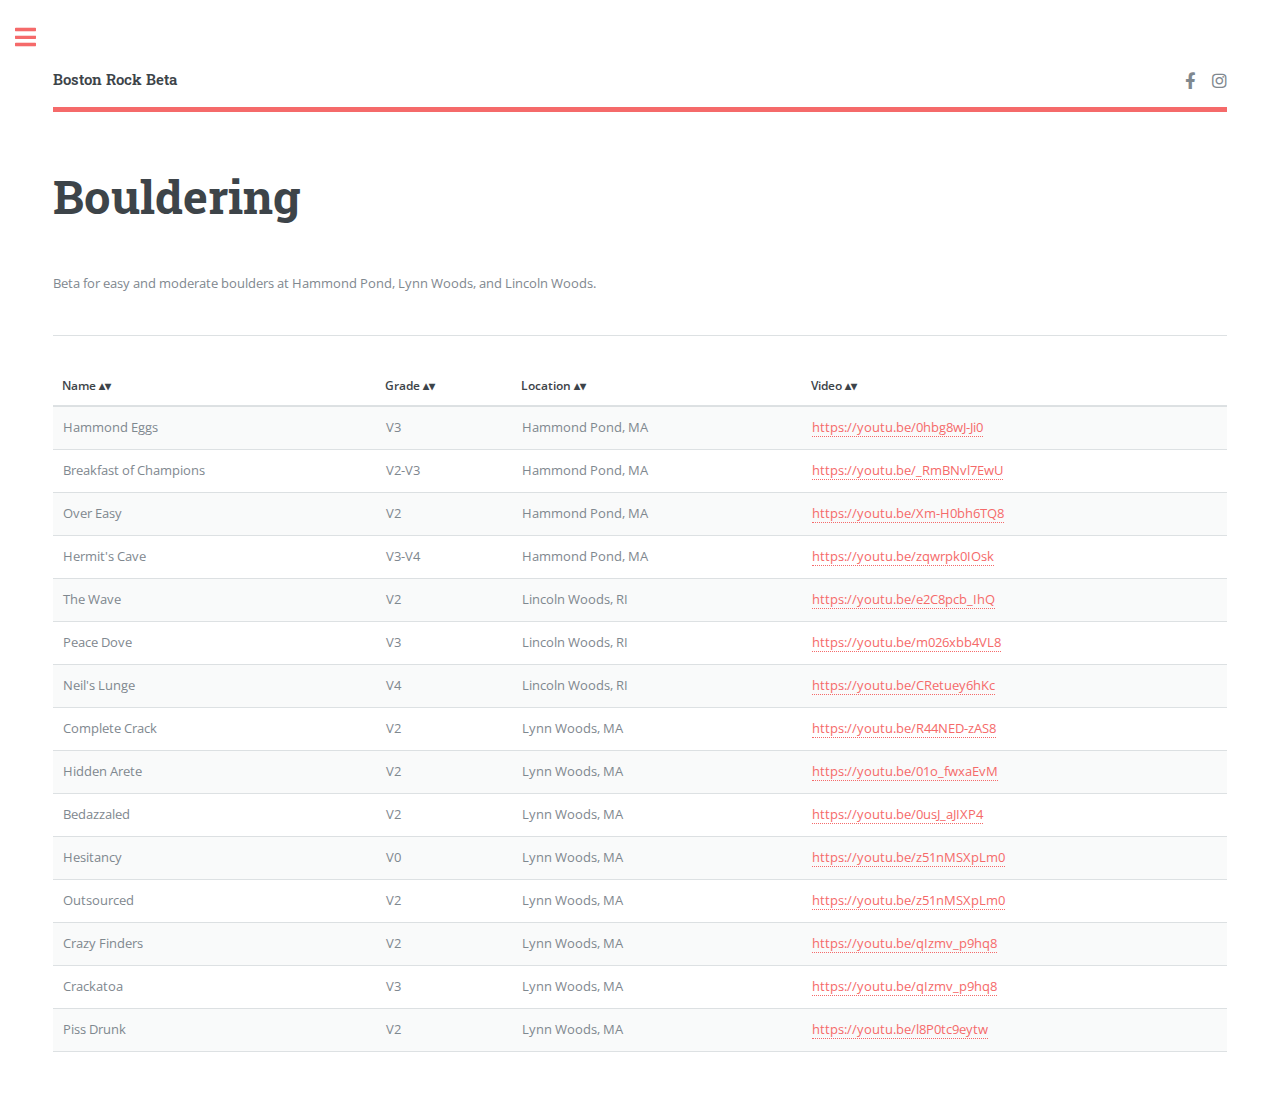
==== bouldering.html @ c3fbf3fb "initial commit" ====
<!DOCTYPE HTML>
<!--
	Editorial by HTML5 UP
	html5up.net | @ajlkn
	Free for personal and commercial use under the CCA 3.0 license (html5up.net/license)
-->
<html>
	<head>
		<title>Bouldering</title>
		<meta charset="utf-8" />
		<meta name="viewport" content="width=device-width, initial-scale=1, user-scalable=no" />
		<link rel="stylesheet" href="assets/css/main.css" />
	</head>
	<body class="is-preload">

		<!-- Wrapper -->
			<div id="wrapper">

				<!-- Main -->
					<div id="main">
						<div class="inner">

							<!-- Header -->
								<header id="header">
									<a href="index.html" class="logo"><strong>Boston Rock Beta</strong></a>
									<ul class="icons">
										<li><a href="#" class="icon brands fa-facebook-f"><span class="label">Facebook</span></a></li>
										<li><a href="https://instagram.com/jonwu9052" target="_blank" rel="noopener noreferrer" class="icon brands fa-instagram"><span class="label">Instagram</span></a></li>
									</ul>
								</header>

							<!-- Content -->
								<section>
									<header class="main">
										<h1>Bouldering</h1>
									</header>
<!--
									<span class="image main"><img src="images/pic11.jpg" alt="" /></span>
-->
									<p>Beta for easy and moderate boulders at Hammond Pond, Lynn Woods, and Lincoln Woods.</p>

									<hr class="major" />

									<table class="sortable">
									  <tr>
									    <th>Name</th>
									    <th>Grade</th>
											<th>Location</th>
											<th>Video</th>

									  </tr>

									  <tr class="item">
									    <td>Hammond Eggs</td>
									    <td>V3</td>
									    <td>Hammond Pond, MA</td>
											<td><a href="https://youtu.be/0hbg8wJ-Ji0" target="_blank" rel="noopener noreferrer">https://youtu.be/0hbg8wJ-Ji0</a></td>
  								  </tr>
										<tr class="item">
									    <td>Breakfast of Champions</td>
									    <td>V2-V3</td>
									    <td>Hammond Pond, MA</td>
											<td><a href="https://youtu.be/_RmBNvl7EwU" target="_blank" rel="noopener noreferrer">https://youtu.be/_RmBNvl7EwU</a></td>
									  </tr>
										<tr class="item">
									    <td>Over Easy</td>
									    <td>V2</td>
									    <td>Hammond Pond, MA</td>
											<td><a href="https://youtu.be/Xm-H0bh6TQ8" target="_blank" rel="noopener noreferrer">https://youtu.be/Xm-H0bh6TQ8</a></td>
									  </tr>
										<tr class="item">
									    <td>Hermit's Cave</td>
									    <td>V3-V4</td>
									    <td>Hammond Pond, MA</td>
											<td><a href="https://youtu.be/zqwrpk0IOsk" target="_blank" rel="noopener noreferrer">https://youtu.be/zqwrpk0IOsk</a></td>
									  </tr>
										<tr class="item">
									    <td>The Wave</td>
									    <td>V2</td>
									    <td>Lincoln Woods, RI</td>
											<td><a href="https://youtu.be/e2C8pcb_IhQ" target="_blank" rel="noopener noreferrer">https://youtu.be/e2C8pcb_IhQ</a></td>
									  </tr>
										<tr class="item">
									    <td>Peace Dove</td>
									    <td>V3</td>
									    <td>Lincoln Woods, RI</td>
											<td><a href="https://youtu.be/m026xbb4VL8" target="_blank" rel="noopener noreferrer">https://youtu.be/m026xbb4VL8</a></td>
									  </tr>
										<tr class="item">
									    <td>Neil's Lunge</td>
									    <td>V4</td>
									    <td>Lincoln Woods, RI</td>
											<td><a href="https://youtu.be/CRetuey6hKc" target="_blank" rel="noopener noreferrer">https://youtu.be/CRetuey6hKc</a></td>
									  </tr>
										<tr class="item">
									    <td>Complete Crack</td>
									    <td>V2</td>
									    <td>Lynn Woods, MA</td>
											<td><a href="https://youtu.be/R44NED-zAS8" target="_blank" rel="noopener noreferrer">https://youtu.be/R44NED-zAS8</a></td>
									  </tr>
										<tr class="item">
									    <td>Hidden Arete</td>
									    <td>V2</td>
									    <td>Lynn Woods, MA</td>
											<td><a href="https://youtu.be/01o_fwxaEvM" target="_blank" rel="noopener noreferrer">https://youtu.be/01o_fwxaEvM</a></td>
									  </tr>
										<tr class="item">
									    <td>Bedazzaled</td>
									    <td>V2</td>
									    <td>Lynn Woods, MA</td>
											<td><a href="https://youtu.be/0usJ_aJIXP4" target="_blank" rel="noopener noreferrer">https://youtu.be/0usJ_aJIXP4</a></td>
									  </tr>
										<tr class="item">
									    <td>Hesitancy</td>
									    <td>V0</td>
									    <td>Lynn Woods, MA</td>
											<td><a href="https://youtu.be/z51nMSXpLm0" target="_blank" rel="noopener noreferrer">https://youtu.be/z51nMSXpLm0</a></td>
									  </tr>
										<tr class="item">
									    <td>Outsourced</td>
									    <td>V2</td>
									    <td>Lynn Woods, MA</td>
											<td><a href="https://youtu.be/z51nMSXpLm0" target="_blank" rel="noopener noreferrer">https://youtu.be/z51nMSXpLm0</a></td>
									  </tr>
										<tr class="item">
									    <td>Crazy Finders</td>
									    <td>V2</td>
									    <td>Lynn Woods, MA</td>
											<td><a href="https://youtu.be/qIzmv_p9hq8" target="_blank" rel="noopener noreferrer">https://youtu.be/qIzmv_p9hq8</a></td>
									  </tr>
										<tr class="item">
									    <td>Crackatoa</td>
									    <td>V3</td>
									    <td>Lynn Woods, MA</td>
											<td><a href="https://youtu.be/qIzmv_p9hq8" target="_blank" rel="noopener noreferrer">https://youtu.be/qIzmv_p9hq8</a></td>
									  </tr>
										<tr class="item">
									    <td>Piss Drunk</td>
									    <td>V2</td>
									    <td>Lynn Woods, MA</td>
											<td><a href="https://youtu.be/l8P0tc9eytw" target="_blank" rel="noopener noreferrer">https://youtu.be/l8P0tc9eytw</a></td>
									  </tr>

									</table>

								</section>

						</div>
					</div>

				<!-- Sidebar -->
					<div id="sidebar">
						<div class="inner">

							<!-- Search -->
								<section id="search" class="alt">
									<form method="post" action="#">
										<input type="text" name="query" id="query" placeholder="Search" />
									</form>
								</section>

								<!-- Menu -->
									<nav id="menu">
										<header class="major">
											<h2>Menu</h2>
										</header>
										<ul>
											<li><a href="index.html">Homepage</a></li>
											<li><a href="bouldering.html">Bouldering</a></li>
											<li><a href="SportTrad.html">Sport and Trad Climbing</a></li>
											<li><a href="Useful.html">Useful videos</a></li>
											<li>
												<span class="opener">TBD</span>
												<ul>
													<li><a href="#">February</a></li>
													<li><a href="#">March</a></li>
													<li><a href="#">April</a></li>
													<li><a href="#">May</a></li>
												</ul>
											</li>
										</ul>
									</nav>

							<!-- Footer -->
								<footer id="footer">
									<p class="copyright">&copy; Boston Rock Beta. All rights reserved.</p>
								</footer>

						</div>
					</div>

			</div>

		<!-- Scripts -->
			<script src="assets/js/jquery.min.js"></script>
			<script src="assets/js/browser.min.js"></script>
			<script src="assets/js/breakpoints.min.js"></script>
			<script src="assets/js/util.js"></script>
			<script src="assets/js/main.js"></script>
			<script src="assets/js/sorttable.js"></script>

	</body>
</html>
---- assets/css/main.css ----
@import url(fontawesome-all.min.css);
@import url("https://fonts.googleapis.com/css?family=Open+Sans:400,600,400italic,600italic|Roboto+Slab:400,700");
/*
	Editorial by HTML5 UP
	html5up.net | @ajlkn
	Free for personal and commercial use under the CCA 3.0 license (html5up.net/license)
*/
html, body, div, span, applet, object,
iframe, h1, h2, h3, h4, h5, h6, p, blockquote,
pre, a, abbr, acronym, address, big, cite,
code, del, dfn, em, img, ins, kbd, q, s, samp,
small, strike, strong, sub, sup, tt, var, b,
u, i, center, dl, dt, dd, ol, ul, li, fieldset,
form, label, legend, table, caption, tbody,
tfoot, thead, tr, th, td, article, aside,
canvas, details, embed, figure, figcaption,
footer, header, hgroup, menu, nav, output, ruby,
section, summary, time, mark, audio, video {
  margin: 0;
  padding: 0;
  border: 0;
  font-size: 100%;
  font: inherit;
  vertical-align: baseline; }

article, aside, details, figcaption, figure,
footer, header, hgroup, menu, nav, section {
  display: block; }

body {
  line-height: 1; }

ol, ul {
  list-style: none; }

blockquote, q {
  quotes: none; }
  blockquote:before, blockquote:after, q:before, q:after {
    content: '';
    content: none; }

table {
  border-collapse: collapse;
  border-spacing: 0; }

table.sortable th:not(.sorttable_sorted):not(.sorttable_sorted_reverse):not(.sorttable_nosort):after {
  content: " \25B4\25BE" }  

body {
  -webkit-text-size-adjust: none; }

mark {
  background-color: transparent;
  color: inherit; }

input::-moz-focus-inner {
  border: 0;
  padding: 0; }

input, select, textarea {
  -moz-appearance: none;
  -webkit-appearance: none;
  -ms-appearance: none;
  appearance: none; }

/* Basic */
@-ms-viewport {
  width: device-width; }

body {
  -ms-overflow-style: scrollbar; }

@media screen and (max-width: 480px) {
  html, body {
    min-width: 320px; } }

html {
  box-sizing: border-box; }

*, *:before, *:after {
  box-sizing: inherit; }

body {
  background: #ffffff; }
  body.is-preload *, body.is-preload *:before, body.is-preload *:after, body.is-resizing *, body.is-resizing *:before, body.is-resizing *:after {
    -moz-animation: none !important;
    -webkit-animation: none !important;
    -ms-animation: none !important;
    animation: none !important;
    -moz-transition: none !important;
    -webkit-transition: none !important;
    -ms-transition: none !important;
    transition: none !important; }

/* Type */
body, input, select, textarea {
  color: #7f888f;
  font-family: "Open Sans", sans-serif;
  font-size: 13pt;
  font-weight: 400;
  line-height: 1.65; }
  @media screen and (max-width: 1680px) {
    body, input, select, textarea {
      font-size: 11pt; } }
  @media screen and (max-width: 1280px) {
    body, input, select, textarea {
      font-size: 10pt; } }
  @media screen and (max-width: 360px) {
    body, input, select, textarea {
      font-size: 9pt; } }

a {
  -moz-transition: color 0.2s ease-in-out, border-bottom-color 0.2s ease-in-out;
  -webkit-transition: color 0.2s ease-in-out, border-bottom-color 0.2s ease-in-out;
  -ms-transition: color 0.2s ease-in-out, border-bottom-color 0.2s ease-in-out;
  transition: color 0.2s ease-in-out, border-bottom-color 0.2s ease-in-out;
  border-bottom: dotted 1px;
  color: #f56a6a;
  text-decoration: none; }
  a:hover {
    border-bottom-color: #f56a6a;
    color: #f56a6a !important; }
    a:hover strong {
      color: inherit; }

strong, b {
  color: #3d4449;
  font-weight: 600; }

em, i {
  font-style: italic; }

p {
  margin: 0 0 2em 0; }

h1, h2, h3, h4, h5, h6 {
  color: #3d4449;
  font-family: "Roboto Slab", serif;
  font-weight: 700;
  line-height: 1.5;
  margin: 0 0 1em 0; }
  h1 a, h2 a, h3 a, h4 a, h5 a, h6 a {
    color: inherit;
    text-decoration: none;
    border-bottom: 0; }

h1 {
  font-size: 4em;
  margin: 0 0 0.5em 0;
  line-height: 1.3; }

h2 {
  font-size: 1.75em; }

h3 {
  font-size: 1.25em; }

h4 {
  font-size: 1.1em; }

h5 {
  font-size: 0.9em; }

h6 {
  font-size: 0.7em; }

@media screen and (max-width: 1680px) {
  h1 {
    font-size: 3.5em; } }

@media screen and (max-width: 980px) {
  h1 {
    font-size: 3.25em; } }

@media screen and (max-width: 736px) {
  h1 {
    font-size: 2em;
    line-height: 1.4; }
  h2 {
    font-size: 1.5em; } }

sub {
  font-size: 0.8em;
  position: relative;
  top: 0.5em; }

sup {
  font-size: 0.8em;
  position: relative;
  top: -0.5em; }

blockquote {
  border-left: solid 3px rgba(210, 215, 217, 0.75);
  font-style: italic;
  margin: 0 0 2em 0;
  padding: 0.5em 0 0.5em 2em; }

code {
  background: rgba(230, 235, 237, 0.25);
  border-radius: 0.375em;
  border: solid 1px rgba(210, 215, 217, 0.75);
  font-family: "Courier New", monospace;
  font-size: 0.9em;
  margin: 0 0.25em;
  padding: 0.25em 0.65em; }

pre {
  -webkit-overflow-scrolling: touch;
  font-family: "Courier New", monospace;
  font-size: 0.9em;
  margin: 0 0 2em 0; }
  pre code {
    display: block;
    line-height: 1.75;
    padding: 1em 1.5em;
    overflow-x: auto; }

hr {
  border: 0;
  border-bottom: solid 1px rgba(210, 215, 217, 0.75);
  margin: 2em 0; }
  hr.major {
    margin: 3em 0; }

.align-left {
  text-align: left; }

.align-center {
  text-align: center; }

.align-right {
  text-align: right; }

/* Row */
.row {
  display: flex;
  flex-wrap: wrap;
  box-sizing: border-box;
  align-items: stretch; }
  .row > * {
    box-sizing: border-box; }
  .row.gtr-uniform > * > :last-child {
    margin-bottom: 0; }
  .row.aln-left {
    justify-content: flex-start; }
  .row.aln-center {
    justify-content: center; }
  .row.aln-right {
    justify-content: flex-end; }
  .row.aln-top {
    align-items: flex-start; }
  .row.aln-middle {
    align-items: center; }
  .row.aln-bottom {
    align-items: flex-end; }
  .row > .imp {
    order: -1; }
  .row > .col-1 {
    width: 8.33333%; }
  .row > .off-1 {
    margin-left: 8.33333%; }
  .row > .col-2 {
    width: 16.66667%; }
  .row > .off-2 {
    margin-left: 16.66667%; }
  .row > .col-3 {
    width: 25%; }
  .row > .off-3 {
    margin-left: 25%; }
  .row > .col-4 {
    width: 33.33333%; }
  .row > .off-4 {
    margin-left: 33.33333%; }
  .row > .col-5 {
    width: 41.66667%; }
  .row > .off-5 {
    margin-left: 41.66667%; }
  .row > .col-6 {
    width: 50%; }
  .row > .off-6 {
    margin-left: 50%; }
  .row > .col-7 {
    width: 58.33333%; }
  .row > .off-7 {
    margin-left: 58.33333%; }
  .row > .col-8 {
    width: 66.66667%; }
  .row > .off-8 {
    margin-left: 66.66667%; }
  .row > .col-9 {
    width: 75%; }
  .row > .off-9 {
    margin-left: 75%; }
  .row > .col-10 {
    width: 83.33333%; }
  .row > .off-10 {
    margin-left: 83.33333%; }
  .row > .col-11 {
    width: 91.66667%; }
  .row > .off-11 {
    margin-left: 91.66667%; }
  .row > .col-12 {
    width: 100%; }
  .row > .off-12 {
    margin-left: 100%; }
  .row.gtr-0 {
    margin-top: 0;
    margin-left: 0em; }
    .row.gtr-0 > * {
      padding: 0 0 0 0em; }
    .row.gtr-0.gtr-uniform {
      margin-top: 0em; }
      .row.gtr-0.gtr-uniform > * {
        padding-top: 0em; }
  .row.gtr-25 {
    margin-top: 0;
    margin-left: -0.375em; }
    .row.gtr-25 > * {
      padding: 0 0 0 0.375em; }
    .row.gtr-25.gtr-uniform {
      margin-top: -0.375em; }
      .row.gtr-25.gtr-uniform > * {
        padding-top: 0.375em; }
  .row.gtr-50 {
    margin-top: 0;
    margin-left: -0.75em; }
    .row.gtr-50 > * {
      padding: 0 0 0 0.75em; }
    .row.gtr-50.gtr-uniform {
      margin-top: -0.75em; }
      .row.gtr-50.gtr-uniform > * {
        padding-top: 0.75em; }
  .row {
    margin-top: 0;
    margin-left: -1.5em; }
    .row > * {
      padding: 0 0 0 1.5em; }
    .row.gtr-uniform {
      margin-top: -1.5em; }
      .row.gtr-uniform > * {
        padding-top: 1.5em; }
  .row.gtr-150 {
    margin-top: 0;
    margin-left: -2.25em; }
    .row.gtr-150 > * {
      padding: 0 0 0 2.25em; }
    .row.gtr-150.gtr-uniform {
      margin-top: -2.25em; }
      .row.gtr-150.gtr-uniform > * {
        padding-top: 2.25em; }
  .row.gtr-200 {
    margin-top: 0;
    margin-left: -3em; }
    .row.gtr-200 > * {
      padding: 0 0 0 3em; }
    .row.gtr-200.gtr-uniform {
      margin-top: -3em; }
      .row.gtr-200.gtr-uniform > * {
        padding-top: 3em; }
  @media screen and (max-width: 1680px) {
    .row {
      display: flex;
      flex-wrap: wrap;
      box-sizing: border-box;
      align-items: stretch; }
      .row > * {
        box-sizing: border-box; }
      .row.gtr-uniform > * > :last-child {
        margin-bottom: 0; }
      .row.aln-left {
        justify-content: flex-start; }
      .row.aln-center {
        justify-content: center; }
      .row.aln-right {
        justify-content: flex-end; }
      .row.aln-top {
        align-items: flex-start; }
      .row.aln-middle {
        align-items: center; }
      .row.aln-bottom {
        align-items: flex-end; }
      .row > .imp-xlarge {
        order: -1; }
      .row > .col-1-xlarge {
        width: 8.33333%; }
      .row > .off-1-xlarge {
        margin-left: 8.33333%; }
      .row > .col-2-xlarge {
        width: 16.66667%; }
      .row > .off-2-xlarge {
        margin-left: 16.66667%; }
      .row > .col-3-xlarge {
        width: 25%; }
      .row > .off-3-xlarge {
        margin-left: 25%; }
      .row > .col-4-xlarge {
        width: 33.33333%; }
      .row > .off-4-xlarge {
        margin-left: 33.33333%; }
      .row > .col-5-xlarge {
        width: 41.66667%; }
      .row > .off-5-xlarge {
        margin-left: 41.66667%; }
      .row > .col-6-xlarge {
        width: 50%; }
      .row > .off-6-xlarge {
        margin-left: 50%; }
      .row > .col-7-xlarge {
        width: 58.33333%; }
      .row > .off-7-xlarge {
        margin-left: 58.33333%; }
      .row > .col-8-xlarge {
        width: 66.66667%; }
      .row > .off-8-xlarge {
        margin-left: 66.66667%; }
      .row > .col-9-xlarge {
        width: 75%; }
      .row > .off-9-xlarge {
        margin-left: 75%; }
      .row > .col-10-xlarge {
        width: 83.33333%; }
      .row > .off-10-xlarge {
        margin-left: 83.33333%; }
      .row > .col-11-xlarge {
        width: 91.66667%; }
      .row > .off-11-xlarge {
        margin-left: 91.66667%; }
      .row > .col-12-xlarge {
        width: 100%; }
      .row > .off-12-xlarge {
        margin-left: 100%; }
      .row.gtr-0 {
        margin-top: 0;
        margin-left: 0em; }
        .row.gtr-0 > * {
          padding: 0 0 0 0em; }
        .row.gtr-0.gtr-uniform {
          margin-top: 0em; }
          .row.gtr-0.gtr-uniform > * {
            padding-top: 0em; }
      .row.gtr-25 {
        margin-top: 0;
        margin-left: -0.375em; }
        .row.gtr-25 > * {
          padding: 0 0 0 0.375em; }
        .row.gtr-25.gtr-uniform {
          margin-top: -0.375em; }
          .row.gtr-25.gtr-uniform > * {
            padding-top: 0.375em; }
      .row.gtr-50 {
        margin-top: 0;
        margin-left: -0.75em; }
        .row.gtr-50 > * {
          padding: 0 0 0 0.75em; }
        .row.gtr-50.gtr-uniform {
          margin-top: -0.75em; }
          .row.gtr-50.gtr-uniform > * {
            padding-top: 0.75em; }
      .row {
        margin-top: 0;
        margin-left: -1.5em; }
        .row > * {
          padding: 0 0 0 1.5em; }
        .row.gtr-uniform {
          margin-top: -1.5em; }
          .row.gtr-uniform > * {
            padding-top: 1.5em; }
      .row.gtr-150 {
        margin-top: 0;
        margin-left: -2.25em; }
        .row.gtr-150 > * {
          padding: 0 0 0 2.25em; }
        .row.gtr-150.gtr-uniform {
          margin-top: -2.25em; }
          .row.gtr-150.gtr-uniform > * {
            padding-top: 2.25em; }
      .row.gtr-200 {
        margin-top: 0;
        margin-left: -3em; }
        .row.gtr-200 > * {
          padding: 0 0 0 3em; }
        .row.gtr-200.gtr-uniform {
          margin-top: -3em; }
          .row.gtr-200.gtr-uniform > * {
            padding-top: 3em; } }
  @media screen and (max-width: 1280px) {
    .row {
      display: flex;
      flex-wrap: wrap;
      box-sizing: border-box;
      align-items: stretch; }
      .row > * {
        box-sizing: border-box; }
      .row.gtr-uniform > * > :last-child {
        margin-bottom: 0; }
      .row.aln-left {
        justify-content: flex-start; }
      .row.aln-center {
        justify-content: center; }
      .row.aln-right {
        justify-content: flex-end; }
      .row.aln-top {
        align-items: flex-start; }
      .row.aln-middle {
        align-items: center; }
      .row.aln-bottom {
        align-items: flex-end; }
      .row > .imp-large {
        order: -1; }
      .row > .col-1-large {
        width: 8.33333%; }
      .row > .off-1-large {
        margin-left: 8.33333%; }
      .row > .col-2-large {
        width: 16.66667%; }
      .row > .off-2-large {
        margin-left: 16.66667%; }
      .row > .col-3-large {
        width: 25%; }
      .row > .off-3-large {
        margin-left: 25%; }
      .row > .col-4-large {
        width: 33.33333%; }
      .row > .off-4-large {
        margin-left: 33.33333%; }
      .row > .col-5-large {
        width: 41.66667%; }
      .row > .off-5-large {
        margin-left: 41.66667%; }
      .row > .col-6-large {
        width: 50%; }
      .row > .off-6-large {
        margin-left: 50%; }
      .row > .col-7-large {
        width: 58.33333%; }
      .row > .off-7-large {
        margin-left: 58.33333%; }
      .row > .col-8-large {
        width: 66.66667%; }
      .row > .off-8-large {
        margin-left: 66.66667%; }
      .row > .col-9-large {
        width: 75%; }
      .row > .off-9-large {
        margin-left: 75%; }
      .row > .col-10-large {
        width: 83.33333%; }
      .row > .off-10-large {
        margin-left: 83.33333%; }
      .row > .col-11-large {
        width: 91.66667%; }
      .row > .off-11-large {
        margin-left: 91.66667%; }
      .row > .col-12-large {
        width: 100%; }
      .row > .off-12-large {
        margin-left: 100%; }
      .row.gtr-0 {
        margin-top: 0;
        margin-left: 0em; }
        .row.gtr-0 > * {
          padding: 0 0 0 0em; }
        .row.gtr-0.gtr-uniform {
          margin-top: 0em; }
          .row.gtr-0.gtr-uniform > * {
            padding-top: 0em; }
      .row.gtr-25 {
        margin-top: 0;
        margin-left: -0.375em; }
        .row.gtr-25 > * {
          padding: 0 0 0 0.375em; }
        .row.gtr-25.gtr-uniform {
          margin-top: -0.375em; }
          .row.gtr-25.gtr-uniform > * {
            padding-top: 0.375em; }
      .row.gtr-50 {
        margin-top: 0;
        margin-left: -0.75em; }
        .row.gtr-50 > * {
          padding: 0 0 0 0.75em; }
        .row.gtr-50.gtr-uniform {
          margin-top: -0.75em; }
          .row.gtr-50.gtr-uniform > * {
            padding-top: 0.75em; }
      .row {
        margin-top: 0;
        margin-left: -1.5em; }
        .row > * {
          padding: 0 0 0 1.5em; }
        .row.gtr-uniform {
          margin-top: -1.5em; }
          .row.gtr-uniform > * {
            padding-top: 1.5em; }
      .row.gtr-150 {
        margin-top: 0;
        margin-left: -2.25em; }
        .row.gtr-150 > * {
          padding: 0 0 0 2.25em; }
        .row.gtr-150.gtr-uniform {
          margin-top: -2.25em; }
          .row.gtr-150.gtr-uniform > * {
            padding-top: 2.25em; }
      .row.gtr-200 {
        margin-top: 0;
        margin-left: -3em; }
        .row.gtr-200 > * {
          padding: 0 0 0 3em; }
        .row.gtr-200.gtr-uniform {
          margin-top: -3em; }
          .row.gtr-200.gtr-uniform > * {
            padding-top: 3em; } }
  @media screen and (max-width: 980px) {
    .row {
      display: flex;
      flex-wrap: wrap;
      box-sizing: border-box;
      align-items: stretch; }
      .row > * {
        box-sizing: border-box; }
      .row.gtr-uniform > * > :last-child {
        margin-bottom: 0; }
      .row.aln-left {
        justify-content: flex-start; }
      .row.aln-center {
        justify-content: center; }
      .row.aln-right {
        justify-content: flex-end; }
      .row.aln-top {
        align-items: flex-start; }
      .row.aln-middle {
        align-items: center; }
      .row.aln-bottom {
        align-items: flex-end; }
      .row > .imp-medium {
        order: -1; }
      .row > .col-1-medium {
        width: 8.33333%; }
      .row > .off-1-medium {
        margin-left: 8.33333%; }
      .row > .col-2-medium {
        width: 16.66667%; }
      .row > .off-2-medium {
        margin-left: 16.66667%; }
      .row > .col-3-medium {
        width: 25%; }
      .row > .off-3-medium {
        margin-left: 25%; }
      .row > .col-4-medium {
        width: 33.33333%; }
      .row > .off-4-medium {
        margin-left: 33.33333%; }
      .row > .col-5-medium {
        width: 41.66667%; }
      .row > .off-5-medium {
        margin-left: 41.66667%; }
      .row > .col-6-medium {
        width: 50%; }
      .row > .off-6-medium {
        margin-left: 50%; }
      .row > .col-7-medium {
        width: 58.33333%; }
      .row > .off-7-medium {
        margin-left: 58.33333%; }
      .row > .col-8-medium {
        width: 66.66667%; }
      .row > .off-8-medium {
        margin-left: 66.66667%; }
      .row > .col-9-medium {
        width: 75%; }
      .row > .off-9-medium {
        margin-left: 75%; }
      .row > .col-10-medium {
        width: 83.33333%; }
      .row > .off-10-medium {
        margin-left: 83.33333%; }
      .row > .col-11-medium {
        width: 91.66667%; }
      .row > .off-11-medium {
        margin-left: 91.66667%; }
      .row > .col-12-medium {
        width: 100%; }
      .row > .off-12-medium {
        margin-left: 100%; }
      .row.gtr-0 {
        margin-top: 0;
        margin-left: 0em; }
        .row.gtr-0 > * {
          padding: 0 0 0 0em; }
        .row.gtr-0.gtr-uniform {
          margin-top: 0em; }
          .row.gtr-0.gtr-uniform > * {
            padding-top: 0em; }
      .row.gtr-25 {
        margin-top: 0;
        margin-left: -0.375em; }
        .row.gtr-25 > * {
          padding: 0 0 0 0.375em; }
        .row.gtr-25.gtr-uniform {
          margin-top: -0.375em; }
          .row.gtr-25.gtr-uniform > * {
            padding-top: 0.375em; }
      .row.gtr-50 {
        margin-top: 0;
        margin-left: -0.75em; }
        .row.gtr-50 > * {
          padding: 0 0 0 0.75em; }
        .row.gtr-50.gtr-uniform {
          margin-top: -0.75em; }
          .row.gtr-50.gtr-uniform > * {
            padding-top: 0.75em; }
      .row {
        margin-top: 0;
        margin-left: -1.5em; }
        .row > * {
          padding: 0 0 0 1.5em; }
        .row.gtr-uniform {
          margin-top: -1.5em; }
          .row.gtr-uniform > * {
            padding-top: 1.5em; }
      .row.gtr-150 {
        margin-top: 0;
        margin-left: -2.25em; }
        .row.gtr-150 > * {
          padding: 0 0 0 2.25em; }
        .row.gtr-150.gtr-uniform {
          margin-top: -2.25em; }
          .row.gtr-150.gtr-uniform > * {
            padding-top: 2.25em; }
      .row.gtr-200 {
        margin-top: 0;
        margin-left: -3em; }
        .row.gtr-200 > * {
          padding: 0 0 0 3em; }
        .row.gtr-200.gtr-uniform {
          margin-top: -3em; }
          .row.gtr-200.gtr-uniform > * {
            padding-top: 3em; } }
  @media screen and (max-width: 736px) {
    .row {
      display: flex;
      flex-wrap: wrap;
      box-sizing: border-box;
      align-items: stretch; }
      .row > * {
        box-sizing: border-box; }
      .row.gtr-uniform > * > :last-child {
        margin-bottom: 0; }
      .row.aln-left {
        justify-content: flex-start; }
      .row.aln-center {
        justify-content: center; }
      .row.aln-right {
        justify-content: flex-end; }
      .row.aln-top {
        align-items: flex-start; }
      .row.aln-middle {
        align-items: center; }
      .row.aln-bottom {
        align-items: flex-end; }
      .row > .imp-small {
        order: -1; }
      .row > .col-1-small {
        width: 8.33333%; }
      .row > .off-1-small {
        margin-left: 8.33333%; }
      .row > .col-2-small {
        width: 16.66667%; }
      .row > .off-2-small {
        margin-left: 16.66667%; }
      .row > .col-3-small {
        width: 25%; }
      .row > .off-3-small {
        margin-left: 25%; }
      .row > .col-4-small {
        width: 33.33333%; }
      .row > .off-4-small {
        margin-left: 33.33333%; }
      .row > .col-5-small {
        width: 41.66667%; }
      .row > .off-5-small {
        margin-left: 41.66667%; }
      .row > .col-6-small {
        width: 50%; }
      .row > .off-6-small {
        margin-left: 50%; }
      .row > .col-7-small {
        width: 58.33333%; }
      .row > .off-7-small {
        margin-left: 58.33333%; }
      .row > .col-8-small {
        width: 66.66667%; }
      .row > .off-8-small {
        margin-left: 66.66667%; }
      .row > .col-9-small {
        width: 75%; }
      .row > .off-9-small {
        margin-left: 75%; }
      .row > .col-10-small {
        width: 83.33333%; }
      .row > .off-10-small {
        margin-left: 83.33333%; }
      .row > .col-11-small {
        width: 91.66667%; }
      .row > .off-11-small {
        margin-left: 91.66667%; }
      .row > .col-12-small {
        width: 100%; }
      .row > .off-12-small {
        margin-left: 100%; }
      .row.gtr-0 {
        margin-top: 0;
        margin-left: 0em; }
        .row.gtr-0 > * {
          padding: 0 0 0 0em; }
        .row.gtr-0.gtr-uniform {
          margin-top: 0em; }
          .row.gtr-0.gtr-uniform > * {
            padding-top: 0em; }
      .row.gtr-25 {
        margin-top: 0;
        margin-left: -0.375em; }
        .row.gtr-25 > * {
          padding: 0 0 0 0.375em; }
        .row.gtr-25.gtr-uniform {
          margin-top: -0.375em; }
          .row.gtr-25.gtr-uniform > * {
            padding-top: 0.375em; }
      .row.gtr-50 {
        margin-top: 0;
        margin-left: -0.75em; }
        .row.gtr-50 > * {
          padding: 0 0 0 0.75em; }
        .row.gtr-50.gtr-uniform {
          margin-top: -0.75em; }
          .row.gtr-50.gtr-uniform > * {
            padding-top: 0.75em; }
      .row {
        margin-top: 0;
        margin-left: -1.5em; }
        .row > * {
          padding: 0 0 0 1.5em; }
        .row.gtr-uniform {
          margin-top: -1.5em; }
          .row.gtr-uniform > * {
            padding-top: 1.5em; }
      .row.gtr-150 {
        margin-top: 0;
        margin-left: -2.25em; }
        .row.gtr-150 > * {
          padding: 0 0 0 2.25em; }
        .row.gtr-150.gtr-uniform {
          margin-top: -2.25em; }
          .row.gtr-150.gtr-uniform > * {
            padding-top: 2.25em; }
      .row.gtr-200 {
        margin-top: 0;
        margin-left: -3em; }
        .row.gtr-200 > * {
          padding: 0 0 0 3em; }
        .row.gtr-200.gtr-uniform {
          margin-top: -3em; }
          .row.gtr-200.gtr-uniform > * {
            padding-top: 3em; } }
  @media screen and (max-width: 480px) {
    .row {
      display: flex;
      flex-wrap: wrap;
      box-sizing: border-box;
      align-items: stretch; }
      .row > * {
        box-sizing: border-box; }
      .row.gtr-uniform > * > :last-child {
        margin-bottom: 0; }
      .row.aln-left {
        justify-content: flex-start; }
      .row.aln-center {
        justify-content: center; }
      .row.aln-right {
        justify-content: flex-end; }
      .row.aln-top {
        align-items: flex-start; }
      .row.aln-middle {
        align-items: center; }
      .row.aln-bottom {
        align-items: flex-end; }
      .row > .imp-xsmall {
        order: -1; }
      .row > .col-1-xsmall {
        width: 8.33333%; }
      .row > .off-1-xsmall {
        margin-left: 8.33333%; }
      .row > .col-2-xsmall {
        width: 16.66667%; }
      .row > .off-2-xsmall {
        margin-left: 16.66667%; }
      .row > .col-3-xsmall {
        width: 25%; }
      .row > .off-3-xsmall {
        margin-left: 25%; }
      .row > .col-4-xsmall {
        width: 33.33333%; }
      .row > .off-4-xsmall {
        margin-left: 33.33333%; }
      .row > .col-5-xsmall {
        width: 41.66667%; }
      .row > .off-5-xsmall {
        margin-left: 41.66667%; }
      .row > .col-6-xsmall {
        width: 50%; }
      .row > .off-6-xsmall {
        margin-left: 50%; }
      .row > .col-7-xsmall {
        width: 58.33333%; }
      .row > .off-7-xsmall {
        margin-left: 58.33333%; }
      .row > .col-8-xsmall {
        width: 66.66667%; }
      .row > .off-8-xsmall {
        margin-left: 66.66667%; }
      .row > .col-9-xsmall {
        width: 75%; }
      .row > .off-9-xsmall {
        margin-left: 75%; }
      .row > .col-10-xsmall {
        width: 83.33333%; }
      .row > .off-10-xsmall {
        margin-left: 83.33333%; }
      .row > .col-11-xsmall {
        width: 91.66667%; }
      .row > .off-11-xsmall {
        margin-left: 91.66667%; }
      .row > .col-12-xsmall {
        width: 100%; }
      .row > .off-12-xsmall {
        margin-left: 100%; }
      .row.gtr-0 {
        margin-top: 0;
        margin-left: 0em; }
        .row.gtr-0 > * {
          padding: 0 0 0 0em; }
        .row.gtr-0.gtr-uniform {
          margin-top: 0em; }
          .row.gtr-0.gtr-uniform > * {
            padding-top: 0em; }
      .row.gtr-25 {
        margin-top: 0;
        margin-left: -0.375em; }
        .row.gtr-25 > * {
          padding: 0 0 0 0.375em; }
        .row.gtr-25.gtr-uniform {
          margin-top: -0.375em; }
          .row.gtr-25.gtr-uniform > * {
            padding-top: 0.375em; }
      .row.gtr-50 {
        margin-top: 0;
        margin-left: -0.75em; }
        .row.gtr-50 > * {
          padding: 0 0 0 0.75em; }
        .row.gtr-50.gtr-uniform {
          margin-top: -0.75em; }
          .row.gtr-50.gtr-uniform > * {
            padding-top: 0.75em; }
      .row {
        margin-top: 0;
        margin-left: -1.5em; }
        .row > * {
          padding: 0 0 0 1.5em; }
        .row.gtr-uniform {
          margin-top: -1.5em; }
          .row.gtr-uniform > * {
            padding-top: 1.5em; }
      .row.gtr-150 {
        margin-top: 0;
        margin-left: -2.25em; }
        .row.gtr-150 > * {
          padding: 0 0 0 2.25em; }
        .row.gtr-150.gtr-uniform {
          margin-top: -2.25em; }
          .row.gtr-150.gtr-uniform > * {
            padding-top: 2.25em; }
      .row.gtr-200 {
        margin-top: 0;
        margin-left: -3em; }
        .row.gtr-200 > * {
          padding: 0 0 0 3em; }
        .row.gtr-200.gtr-uniform {
          margin-top: -3em; }
          .row.gtr-200.gtr-uniform > * {
            padding-top: 3em; } }

/* Section/Article */
section.special, article.special {
  text-align: center; }

header p {
  font-family: "Roboto Slab", serif;
  font-size: 1em;
  font-weight: 400;
  letter-spacing: 0.075em;
  margin-top: -0.5em;
  text-transform: uppercase; }

header.major > :last-child {
  border-bottom: solid 3px #f56a6a;
  display: inline-block;
  margin: 0 0 2em 0;
  padding: 0 0.75em 0.5em 0; }

header.main > :last-child {
  margin: 0 0 1em 0; }

/* Form */
form {
  margin: 0 0 2em 0; }

label {
  color: #3d4449;
  display: block;
  font-size: 0.9em;
  font-weight: 600;
  margin: 0 0 1em 0; }

input[type="text"],
input[type="password"],
input[type="email"],
input[type="tel"],
input[type="search"],
input[type="url"],
select,
textarea {
  -moz-appearance: none;
  -webkit-appearance: none;
  -ms-appearance: none;
  appearance: none;
  background: #ffffff;
  border-radius: 0.375em;
  border: none;
  border: solid 1px rgba(210, 215, 217, 0.75);
  color: inherit;
  display: block;
  outline: 0;
  padding: 0 1em;
  text-decoration: none;
  width: 100%; }
  input[type="text"]:invalid,
  input[type="password"]:invalid,
  input[type="email"]:invalid,
  input[type="tel"]:invalid,
  input[type="search"]:invalid,
  input[type="url"]:invalid,
  select:invalid,
  textarea:invalid {
    box-shadow: none; }
  input[type="text"]:focus,
  input[type="password"]:focus,
  input[type="email"]:focus,
  input[type="tel"]:focus,
  input[type="search"]:focus,
  input[type="url"]:focus,
  select:focus,
  textarea:focus {
    border-color: #f56a6a;
    box-shadow: 0 0 0 1px #f56a6a; }

select {
  background-image: url("data:image/svg+xml;charset=utf8,%3Csvg xmlns='http://www.w3.org/2000/svg' width='40' height='40' preserveAspectRatio='none' viewBox='0 0 40 40'%3E%3Cpath d='M9.4,12.3l10.4,10.4l10.4-10.4c0.2-0.2,0.5-0.4,0.9-0.4c0.3,0,0.6,0.1,0.9,0.4l3.3,3.3c0.2,0.2,0.4,0.5,0.4,0.9 c0,0.4-0.1,0.6-0.4,0.9L20.7,31.9c-0.2,0.2-0.5,0.4-0.9,0.4c-0.3,0-0.6-0.1-0.9-0.4L4.3,17.3c-0.2-0.2-0.4-0.5-0.4-0.9 c0-0.4,0.1-0.6,0.4-0.9l3.3-3.3c0.2-0.2,0.5-0.4,0.9-0.4S9.1,12.1,9.4,12.3z' fill='rgba(210, 215, 217, 0.75)' /%3E%3C/svg%3E");
  background-size: 1.25em;
  background-repeat: no-repeat;
  background-position: calc(100% - 1em) center;
  height: 2.75em;
  padding-right: 2.75em;
  text-overflow: ellipsis; }
  select option {
    color: #3d4449;
    background: #ffffff; }
  select:focus::-ms-value {
    background-color: transparent; }
  select::-ms-expand {
    display: none; }

input[type="text"],
input[type="password"],
input[type="email"],
input[type="tel"],
input[type="search"],
input[type="url"],
select {
  height: 2.75em; }

textarea {
  padding: 0.75em 1em; }

input[type="checkbox"],
input[type="radio"] {
  -moz-appearance: none;
  -webkit-appearance: none;
  -ms-appearance: none;
  appearance: none;
  display: block;
  float: left;
  margin-right: -2em;
  opacity: 0;
  width: 1em;
  z-index: -1; }
  input[type="checkbox"] + label,
  input[type="radio"] + label {
    text-decoration: none;
    color: #7f888f;
    cursor: pointer;
    display: inline-block;
    font-size: 1em;
    font-weight: 400;
    padding-left: 2.4em;
    padding-right: 0.75em;
    position: relative; }
    input[type="checkbox"] + label:before,
    input[type="radio"] + label:before {
      -moz-osx-font-smoothing: grayscale;
      -webkit-font-smoothing: antialiased;
      display: inline-block;
      font-style: normal;
      font-variant: normal;
      text-rendering: auto;
      line-height: 1;
      text-transform: none !important;
      font-family: 'Font Awesome 5 Free';
      font-weight: 900; }
    input[type="checkbox"] + label:before,
    input[type="radio"] + label:before {
      background: #ffffff;
      border-radius: 0.375em;
      border: solid 1px rgba(210, 215, 217, 0.75);
      content: '';
      display: inline-block;
      font-size: 0.8em;
      height: 2.0625em;
      left: 0;
      line-height: 2.0625em;
      position: absolute;
      text-align: center;
      top: 0;
      width: 2.0625em; }
  input[type="checkbox"]:checked + label:before,
  input[type="radio"]:checked + label:before {
    background: #3d4449;
    border-color: #3d4449;
    color: #ffffff;
    content: '\f00c'; }
  input[type="checkbox"]:focus + label:before,
  input[type="radio"]:focus + label:before {
    border-color: #f56a6a;
    box-shadow: 0 0 0 1px #f56a6a; }

input[type="checkbox"] + label:before {
  border-radius: 0.375em; }

input[type="radio"] + label:before {
  border-radius: 100%; }

::-webkit-input-placeholder {
  color: #9fa3a6 !important;
  opacity: 1.0; }

:-moz-placeholder {
  color: #9fa3a6 !important;
  opacity: 1.0; }

::-moz-placeholder {
  color: #9fa3a6 !important;
  opacity: 1.0; }

:-ms-input-placeholder {
  color: #9fa3a6 !important;
  opacity: 1.0; }

/* Box */
.box {
  border-radius: 0.375em;
  border: solid 1px rgba(210, 215, 217, 0.75);
  margin-bottom: 2em;
  padding: 1.5em; }
  .box > :last-child,
  .box > :last-child > :last-child,
  .box > :last-child > :last-child > :last-child {
    margin-bottom: 0; }
  .box.alt {
    border: 0;
    border-radius: 0;
    padding: 0; }

/* Icon */
.icon {
  text-decoration: none;
  border-bottom: none;
  position: relative; }
  .icon:before {
    -moz-osx-font-smoothing: grayscale;
    -webkit-font-smoothing: antialiased;
    display: inline-block;
    font-style: normal;
    font-variant: normal;
    text-rendering: auto;
    line-height: 1;
    text-transform: none !important;
    font-family: 'Font Awesome 5 Free';
    font-weight: 400; }
  .icon > .label {
    display: none; }
  .icon:before {
    line-height: inherit; }
  .icon.solid:before {
    font-weight: 900; }
  .icon.brands:before {
    font-family: 'Font Awesome 5 Brands'; }

/* Image */
.image {
  border-radius: 0.375em;
  border: 0;
  display: inline-block;
  position: relative; }
  .image img {
    border-radius: 0.375em;
    display: block; }
  .image.left, .image.right {
    max-width: 40%; }
    .image.left img, .image.right img {
      width: 100%; }
  .image.left {
    float: left;
    padding: 0 1.5em 1em 0;
    top: 0.25em; }
  .image.right {
    float: right;
    padding: 0 0 1em 1.5em;
    top: 0.25em; }
  .image.fit {
    display: block;
    margin: 0 0 2em 0;
    width: 100%; }
    .image.fit img {
      width: 100%; }
  .image.main {
    display: block;
    margin: 0 0 3em 0;
    width: 100%; }
    .image.main img {
      width: 100%; }

a.image {
  overflow: hidden; }
  a.image img {
    -moz-transition: -moz-transform 0.2s ease;
    -webkit-transition: -webkit-transform 0.2s ease;
    -ms-transition: -ms-transform 0.2s ease;
    transition: transform 0.2s ease; }
  a.image:hover img {
    -moz-transform: scale(1.075);
    -webkit-transform: scale(1.075);
    -ms-transform: scale(1.075);
    transform: scale(1.075); }

/* List */
ol {
  list-style: decimal;
  margin: 0 0 2em 0;
  padding-left: 1.25em; }
  ol li {
    padding-left: 0.25em; }

ul {
  list-style: disc;
  margin: 0 0 2em 0;
  padding-left: 1em; }
  ul li {
    padding-left: 0.5em; }
  ul.alt {
    list-style: none;
    padding-left: 0; }
    ul.alt li {
      border-top: solid 1px rgba(210, 215, 217, 0.75);
      padding: 0.5em 0; }
      ul.alt li:first-child {
        border-top: 0;
        padding-top: 0; }

dl {
  margin: 0 0 2em 0; }
  dl dt {
    display: block;
    font-weight: 600;
    margin: 0 0 1em 0; }
  dl dd {
    margin-left: 2em; }

/* Actions */
ul.actions {
  display: -moz-flex;
  display: -webkit-flex;
  display: -ms-flex;
  display: flex;
  cursor: default;
  list-style: none;
  margin-left: -1em;
  padding-left: 0; }
  ul.actions li {
    padding: 0 0 0 1em;
    vertical-align: middle; }
  ul.actions.special {
    -moz-justify-content: center;
    -webkit-justify-content: center;
    -ms-justify-content: center;
    justify-content: center;
    width: 100%;
    margin-left: 0; }
    ul.actions.special li:first-child {
      padding-left: 0; }
  ul.actions.stacked {
    -moz-flex-direction: column;
    -webkit-flex-direction: column;
    -ms-flex-direction: column;
    flex-direction: column;
    margin-left: 0; }
    ul.actions.stacked li {
      padding: 1.3em 0 0 0; }
      ul.actions.stacked li:first-child {
        padding-top: 0; }
  ul.actions.fit {
    width: calc(100% + 1em); }
    ul.actions.fit li {
      -moz-flex-grow: 1;
      -webkit-flex-grow: 1;
      -ms-flex-grow: 1;
      flex-grow: 1;
      -moz-flex-shrink: 1;
      -webkit-flex-shrink: 1;
      -ms-flex-shrink: 1;
      flex-shrink: 1;
      width: 100%; }
      ul.actions.fit li > * {
        width: 100%; }
    ul.actions.fit.stacked {
      width: 100%; }

/* Icons */
ul.icons {
  cursor: default;
  list-style: none;
  padding-left: 0; }
  ul.icons li {
    display: inline-block;
    padding: 0 1em 0 0; }
    ul.icons li:last-child {
      padding-right: 0; }
    ul.icons li .icon {
      color: inherit; }
      ul.icons li .icon:before {
        font-size: 1.25em; }

/* Contact */
ul.contact {
  list-style: none;
  padding: 0; }
  ul.contact li {
    text-decoration: none;
    border-top: solid 1px rgba(210, 215, 217, 0.75);
    margin: 1.5em 0 0 0;
    padding: 1.5em 0 0 3em;
    position: relative; }
    ul.contact li:before {
      -moz-osx-font-smoothing: grayscale;
      -webkit-font-smoothing: antialiased;
      display: inline-block;
      font-style: normal;
      font-variant: normal;
      text-rendering: auto;
      line-height: 1;
      text-transform: none !important;
      font-family: 'Font Awesome 5 Free';
      font-weight: 400; }
    ul.contact li:before {
      color: #f56a6a;
      display: inline-block;
      font-size: 1.5em;
      height: 1.125em;
      left: 0;
      line-height: 1.125em;
      position: absolute;
      text-align: center;
      top: 1em;
      width: 1.5em; }
    ul.contact li:first-child {
      border-top: 0;
      margin-top: 0;
      padding-top: 0; }
      ul.contact li:first-child:before {
        top: 0; }
    ul.contact li a {
      color: inherit; }

/* Pagination */
ul.pagination {
  cursor: default;
  list-style: none;
  padding-left: 0; }
  ul.pagination li {
    display: inline-block;
    padding-left: 0;
    vertical-align: middle; }
    ul.pagination li > .page {
      -moz-transition: background-color 0.2s ease-in-out, color 0.2s ease-in-out;
      -webkit-transition: background-color 0.2s ease-in-out, color 0.2s ease-in-out;
      -ms-transition: background-color 0.2s ease-in-out, color 0.2s ease-in-out;
      transition: background-color 0.2s ease-in-out, color 0.2s ease-in-out;
      border-bottom: 0;
      border-radius: 0.375em;
      display: inline-block;
      font-size: 0.8em;
      font-weight: 600;
      height: 2em;
      line-height: 2em;
      margin: 0 0.125em;
      min-width: 2em;
      padding: 0 0.5em;
      text-align: center; }
      ul.pagination li > .page.active {
        background-color: #f56a6a;
        color: #ffffff !important; }
        ul.pagination li > .page.active:hover {
          background-color: #f67878; }
        ul.pagination li > .page.active:active {
          background-color: #f45c5c; }
    ul.pagination li:first-child {
      padding-right: 0.75em; }
    ul.pagination li:last-child {
      padding-left: 0.75em; }
  @media screen and (max-width: 480px) {
    ul.pagination li:nth-child(n+2):nth-last-child(n+2) {
      display: none; }
    ul.pagination li:first-child {
      padding-right: 0; } }

/* Table */
.table-wrapper {
  -webkit-overflow-scrolling: touch;
  overflow-x: auto; }

table {
  margin: 0 0 2em 0;
  width: 100%; }
  table tbody tr {
    border: solid 1px rgba(210, 215, 217, 0.75);
    border-left: 0;
    border-right: 0; }
    table tbody tr:nth-child(2n + 1) {
      background-color: rgba(230, 235, 237, 0.25); }
  table td {
    padding: 0.75em 0.75em; }
  table th {
    color: #3d4449;
    font-size: 0.9em;
    font-weight: 600;
    padding: 0 0.75em 0.75em 0.75em;
    text-align: left; }
  table thead {
    border-bottom: solid 2px rgba(210, 215, 217, 0.75); }
  table tfoot {
    border-top: solid 2px rgba(210, 215, 217, 0.75); }
  table.alt {
    border-collapse: separate; }
    table.alt tbody tr td {
      border: solid 1px rgba(210, 215, 217, 0.75);
      border-left-width: 0;
      border-top-width: 0; }
      table.alt tbody tr td:first-child {
        border-left-width: 1px; }
    table.alt tbody tr:first-child td {
      border-top-width: 1px; }
    table.alt thead {
      border-bottom: 0; }
    table.alt tfoot {
      border-top: 0; }

/* Button */
input[type="submit"],
input[type="reset"],
input[type="button"],
button,
.button {
  -moz-appearance: none;
  -webkit-appearance: none;
  -ms-appearance: none;
  appearance: none;
  -moz-transition: background-color 0.2s ease-in-out, color 0.2s ease-in-out;
  -webkit-transition: background-color 0.2s ease-in-out, color 0.2s ease-in-out;
  -ms-transition: background-color 0.2s ease-in-out, color 0.2s ease-in-out;
  transition: background-color 0.2s ease-in-out, color 0.2s ease-in-out;
  background-color: transparent;
  border-radius: 0.375em;
  border: 0;
  box-shadow: inset 0 0 0 2px #f56a6a;
  color: #f56a6a !important;
  cursor: pointer;
  display: inline-block;
  font-family: "Roboto Slab", serif;
  font-size: 0.8em;
  font-weight: 700;
  height: 3.5em;
  letter-spacing: 0.075em;
  line-height: 3.5em;
  padding: 0 2.25em;
  text-align: center;
  text-decoration: none;
  text-transform: uppercase;
  white-space: nowrap; }
  input[type="submit"]:hover,
  input[type="reset"]:hover,
  input[type="button"]:hover,
  button:hover,
  .button:hover {
    background-color: rgba(245, 106, 106, 0.05); }
  input[type="submit"]:active,
  input[type="reset"]:active,
  input[type="button"]:active,
  button:active,
  .button:active {
    background-color: rgba(245, 106, 106, 0.15); }
  input[type="submit"].icon:before,
  input[type="reset"].icon:before,
  input[type="button"].icon:before,
  button.icon:before,
  .button.icon:before {
    margin-right: 0.5em; }
  input[type="submit"].fit,
  input[type="reset"].fit,
  input[type="button"].fit,
  button.fit,
  .button.fit {
    width: 100%; }
  input[type="submit"].small,
  input[type="reset"].small,
  input[type="button"].small,
  button.small,
  .button.small {
    font-size: 0.6em; }
  input[type="submit"].large,
  input[type="reset"].large,
  input[type="button"].large,
  button.large,
  .button.large {
    font-size: 1em;
    height: 3.65em;
    line-height: 3.65em; }
  input[type="submit"].primary,
  input[type="reset"].primary,
  input[type="button"].primary,
  button.primary,
  .button.primary {
    background-color: #f56a6a;
    box-shadow: none;
    color: #ffffff !important; }
    input[type="submit"].primary:hover,
    input[type="reset"].primary:hover,
    input[type="button"].primary:hover,
    button.primary:hover,
    .button.primary:hover {
      background-color: #f67878; }
    input[type="submit"].primary:active,
    input[type="reset"].primary:active,
    input[type="button"].primary:active,
    button.primary:active,
    .button.primary:active {
      background-color: #f45c5c; }
  input[type="submit"].disabled, input[type="submit"]:disabled,
  input[type="reset"].disabled,
  input[type="reset"]:disabled,
  input[type="button"].disabled,
  input[type="button"]:disabled,
  button.disabled,
  button:disabled,
  .button.disabled,
  .button:disabled {
    pointer-events: none;
    opacity: 0.25; }

/* Mini Posts */
.mini-posts article {
  border-top: solid 1px rgba(210, 215, 217, 0.75);
  margin-top: 2em;
  padding-top: 2em; }
  .mini-posts article .image {
    display: block;
    margin: 0 0 1.5em 0; }
    .mini-posts article .image img {
      display: block;
      width: 100%; }
  .mini-posts article:first-child {
    border-top: 0;
    margin-top: 0;
    padding-top: 0; }

/* Features */
.features {
  display: -moz-flex;
  display: -webkit-flex;
  display: -ms-flex;
  display: flex;
  -moz-flex-wrap: wrap;
  -webkit-flex-wrap: wrap;
  -ms-flex-wrap: wrap;
  flex-wrap: wrap;
  margin: 0 0 2em -3em;
  width: calc(100% + 3em); }
  .features article {
    -moz-align-items: center;
    -webkit-align-items: center;
    -ms-align-items: center;
    align-items: center;
    display: -moz-flex;
    display: -webkit-flex;
    display: -ms-flex;
    display: flex;
    margin: 0 0 3em 3em;
    position: relative;
    width: calc(50% - 3em); }
    .features article:nth-child(2n - 1) {
      margin-right: 1.5em; }
    .features article:nth-child(2n) {
      margin-left: 1.5em; }
    .features article:nth-last-child(1), .features article:nth-last-child(2) {
      margin-bottom: 0; }
    .features article .icon {
      -moz-flex-grow: 0;
      -webkit-flex-grow: 0;
      -ms-flex-grow: 0;
      flex-grow: 0;
      -moz-flex-shrink: 0;
      -webkit-flex-shrink: 0;
      -ms-flex-shrink: 0;
      flex-shrink: 0;
      display: block;
      height: 10em;
      line-height: 10em;
      margin: 0 2em 0 0;
      text-align: center;
      width: 10em; }
      .features article .icon:before {
        color: #f56a6a;
        font-size: 2.75rem;
        position: relative;
        top: 0.05em; }
      .features article .icon:after {
        -moz-transform: rotate(45deg);
        -webkit-transform: rotate(45deg);
        -ms-transform: rotate(45deg);
        transform: rotate(45deg);
        border-radius: 0.25rem;
        border: solid 2px rgba(210, 215, 217, 0.75);
        content: '';
        display: block;
        height: 7em;
        left: 50%;
        margin: -3.5em 0 0 -3.5em;
        position: absolute;
        top: 50%;
        width: 7em; }
    .features article .content {
      -moz-flex-grow: 1;
      -webkit-flex-grow: 1;
      -ms-flex-grow: 1;
      flex-grow: 1;
      -moz-flex-shrink: 1;
      -webkit-flex-shrink: 1;
      -ms-flex-shrink: 1;
      flex-shrink: 1;
      width: 100%; }
      .features article .content > :last-child {
        margin-bottom: 0; }
  @media screen and (max-width: 980px) {
    .features {
      margin: 0 0 2em 0;
      width: 100%; }
      .features article {
        margin: 0 0 3em 0;
        width: 100%; }
        .features article:nth-child(2n - 1) {
          margin-right: 0; }
        .features article:nth-child(2n) {
          margin-left: 0; }
        .features article:nth-last-child(1), .features article:nth-last-child(2) {
          margin-bottom: 3em; }
        .features article:last-child {
          margin-bottom: 0; }
        .features article .icon {
          height: 8em;
          line-height: 8em;
          width: 8em; }
          .features article .icon:before {
            font-size: 2.25rem; }
          .features article .icon:after {
            height: 6em;
            margin: -3em 0 0 -3em;
            width: 6em; } }
  @media screen and (max-width: 480px) {
    .features article {
      -moz-flex-direction: column;
      -webkit-flex-direction: column;
      -ms-flex-direction: column;
      flex-direction: column;
      -moz-align-items: -moz-flex-start;
      -webkit-align-items: -webkit-flex-start;
      -ms-align-items: -ms-flex-start;
      align-items: flex-start; }
      .features article .icon {
        height: 6em;
        line-height: 6em;
        margin: 0 0 1.5em 0;
        width: 6em; }
        .features article .icon:before {
          font-size: 1.5rem; }
        .features article .icon:after {
          height: 4em;
          margin: -2em 0 0 -2em;
          width: 4em; } }
  @media screen and (max-width: 480px) {
    .features article .icon:before {
      font-size: 1.25rem; } }

/* Posts */
.posts {
  display: -moz-flex;
  display: -webkit-flex;
  display: -ms-flex;
  display: flex;
  -moz-flex-wrap: wrap;
  -webkit-flex-wrap: wrap;
  -ms-flex-wrap: wrap;
  flex-wrap: wrap;
  margin: 0 0 2em -6em;
  width: calc(100% + 6em); }
  .posts article {
    -moz-flex-grow: 0;
    -webkit-flex-grow: 0;
    -ms-flex-grow: 0;
    flex-grow: 0;
    -moz-flex-shrink: 1;
    -webkit-flex-shrink: 1;
    -ms-flex-shrink: 1;
    flex-shrink: 1;
    margin: 0 0 6em 6em;
    position: relative;
    width: calc(33.33333% - 6em); }
    .posts article:before {
      background: rgba(210, 215, 217, 0.75);
      content: '';
      display: block;
      height: calc(100% + 6em);
      left: -3em;
      position: absolute;
      top: 0;
      width: 1px; }
    .posts article:after {
      background: rgba(210, 215, 217, 0.75);
      bottom: -3em;
      content: '';
      display: block;
      height: 1px;
      position: absolute;
      right: 0;
      width: calc(100% + 6em); }
    .posts article > :last-child {
      margin-bottom: 0; }
    .posts article .image {
      display: block;
      margin: 0 0 2em 0; }
      .posts article .image img {
        display: block;
        width: 100%; }
  @media screen and (min-width: 1681px) {
    .posts article:nth-child(3n + 1):before {
      display: none; }
    .posts article:nth-child(3n + 1):after {
      width: 100%; }
    .posts article:nth-last-child(1), .posts article:nth-last-child(2), .posts article:nth-last-child(3) {
      margin-bottom: 0; }
      .posts article:nth-last-child(1):before, .posts article:nth-last-child(2):before, .posts article:nth-last-child(3):before {
        height: 100%; }
      .posts article:nth-last-child(1):after, .posts article:nth-last-child(2):after, .posts article:nth-last-child(3):after {
        display: none; } }
  @media screen and (max-width: 1680px) {
    .posts article {
      width: calc(50% - 6em); }
      .posts article:nth-last-child(3) {
        margin-bottom: 6em; } }
  @media screen and (min-width: 481px) and (max-width: 1680px) {
    .posts article:nth-child(2n + 1):before {
      display: none; }
    .posts article:nth-child(2n + 1):after {
      width: 100%; }
    .posts article:nth-last-child(1), .posts article:nth-last-child(2) {
      margin-bottom: 0; }
      .posts article:nth-last-child(1):before, .posts article:nth-last-child(2):before {
        height: 100%; }
      .posts article:nth-last-child(1):after, .posts article:nth-last-child(2):after {
        display: none; } }
  @media screen and (max-width: 736px) {
    .posts {
      margin: 0 0 2em -4.5em;
      width: calc(100% + 4.5em); }
      .posts article {
        margin: 0 0 4.5em 4.5em;
        width: calc(50% - 4.5em); }
        .posts article:before {
          height: calc(100% + 4.5em);
          left: -2.25em; }
        .posts article:after {
          bottom: -2.25em;
          width: calc(100% + 4.5em); }
        .posts article:nth-last-child(3) {
          margin-bottom: 4.5em; } }
  @media screen and (max-width: 480px) {
    .posts {
      margin: 0 0 2em 0;
      width: 100%; }
      .posts article {
        margin: 0 0 4.5em 0;
        width: 100%; }
        .posts article:before {
          display: none; }
        .posts article:after {
          width: 100%; }
        .posts article:last-child {
          margin-bottom: 0; }
          .posts article:last-child:after {
            display: none; } }

/* Wrapper */
#wrapper {
  display: -moz-flex;
  display: -webkit-flex;
  display: -ms-flex;
  display: flex;
  -moz-flex-direction: row-reverse;
  -webkit-flex-direction: row-reverse;
  -ms-flex-direction: row-reverse;
  flex-direction: row-reverse;
  min-height: 100vh; }

/* Main */
#main {
  -moz-flex-grow: 1;
  -webkit-flex-grow: 1;
  -ms-flex-grow: 1;
  flex-grow: 1;
  -moz-flex-shrink: 1;
  -webkit-flex-shrink: 1;
  -ms-flex-shrink: 1;
  flex-shrink: 1;
  width: 100%; }
  #main > .inner {
    padding: 0 6em 0.1em 6em ;
    margin: 0 auto;
    max-width: 110em; }
    #main > .inner > section {
      padding: 6em 0 4em 0 ;
      border-top: solid 2px rgba(210, 215, 217, 0.75); }
      #main > .inner > section:first-of-type {
        border-top: 0 !important; }
  @media screen and (max-width: 1680px) {
    #main > .inner {
      padding: 0 5em 0.1em 5em ; }
      #main > .inner > section {
        padding: 5em 0 3em 0 ; } }
  @media screen and (max-width: 1280px) {
    #main > .inner {
      padding: 0 4em 0.1em 4em ; }
      #main > .inner > section {
        padding: 4em 0 2em 0 ; } }
  @media screen and (max-width: 736px) {
    #main > .inner {
      padding: 0 2em 0.1em 2em ; }
      #main > .inner > section {
        padding: 3em 0 1em 0 ; } }

/* Sidebar */
#search form {
  text-decoration: none;
  position: relative; }
  #search form:before {
    -moz-osx-font-smoothing: grayscale;
    -webkit-font-smoothing: antialiased;
    display: inline-block;
    font-style: normal;
    font-variant: normal;
    text-rendering: auto;
    line-height: 1;
    text-transform: none !important;
    font-family: 'Font Awesome 5 Free';
    font-weight: 900; }
  #search form:before {
    -moz-transform: scaleX(-1);
    -webkit-transform: scaleX(-1);
    -ms-transform: scaleX(-1);
    transform: scaleX(-1);
    color: #7f888f;
    content: '\f002';
    cursor: default;
    display: block;
    font-size: 1.5em;
    height: 2em;
    line-height: 2em;
    opacity: 0.325;
    position: absolute;
    right: 0;
    text-align: center;
    top: 0;
    width: 2em; }
  #search form input[type="text"] {
    padding-right: 2.75em; }

#sidebar {
  -moz-flex-grow: 0;
  -webkit-flex-grow: 0;
  -ms-flex-grow: 0;
  flex-grow: 0;
  -moz-flex-shrink: 0;
  -webkit-flex-shrink: 0;
  -ms-flex-shrink: 0;
  flex-shrink: 0;
  -moz-transition: margin-left 0.5s ease, box-shadow 0.5s ease;
  -webkit-transition: margin-left 0.5s ease, box-shadow 0.5s ease;
  -ms-transition: margin-left 0.5s ease, box-shadow 0.5s ease;
  transition: margin-left 0.5s ease, box-shadow 0.5s ease;
  background-color: #f5f6f7;
  font-size: 0.9em;
  position: relative;
  width: 26em; }
  #sidebar h2 {
    font-size: 1.38889em; }
  #sidebar > .inner {
    padding: 2.22222em 2.22222em 2.44444em 2.22222em ;
    position: relative;
    width: 26em; }
    #sidebar > .inner > * {
      border-bottom: solid 2px rgba(210, 215, 217, 0.75);
      margin: 0 0 3.5em 0;
      padding: 0 0 3.5em 0; }
      #sidebar > .inner > * > :last-child {
        margin-bottom: 0; }
      #sidebar > .inner > *:last-child {
        border-bottom: 0;
        margin-bottom: 0;
        padding-bottom: 0; }
    #sidebar > .inner > .alt {
      background-color: #eff1f2;
      border-bottom: 0;
      margin: -2.22222em 0 4.44444em -2.22222em;
      padding: 2.22222em;
      width: calc(100% + 4.44444em); }
  #sidebar .toggle {
    text-decoration: none;
    -moz-transition: left 0.5s ease;
    -webkit-transition: left 0.5s ease;
    -ms-transition: left 0.5s ease;
    transition: left 0.5s ease;
    -webkit-tap-highlight-color: rgba(255, 255, 255, 0);
    border: 0;
    display: block;
    height: 7.5em;
    left: 26em;
    line-height: 7.5em;
    outline: 0;
    overflow: hidden;
    position: absolute;
    text-align: center;
    text-indent: -15em;
    white-space: nowrap;
    top: 0;
    width: 6em;
    z-index: 10000; }
    #sidebar .toggle:before {
      -moz-osx-font-smoothing: grayscale;
      -webkit-font-smoothing: antialiased;
      display: inline-block;
      font-style: normal;
      font-variant: normal;
      text-rendering: auto;
      line-height: 1;
      text-transform: none !important;
      font-family: 'Font Awesome 5 Free';
      font-weight: 900; }
    #sidebar .toggle:before {
      content: '\f0c9';
      font-size: 2rem;
      height: inherit;
      left: 0;
      line-height: inherit;
      position: absolute;
      text-indent: 0;
      top: 0;
      width: inherit; }
  #sidebar.inactive {
    margin-left: -26em; }
  @media screen and (max-width: 1680px) {
    #sidebar {
      width: 24em; }
      #sidebar > .inner {
        padding: 1.66667em 1.66667em 1.33333em 1.66667em ;
        width: 24em; }
        #sidebar > .inner > .alt {
          margin: -1.66667em 0 3.33333em -1.66667em;
          padding: 1.66667em;
          width: calc(100% + 3.33333em); }
      #sidebar .toggle {
        height: 6.25em;
        left: 24em;
        line-height: 6.25em;
        text-indent: 5em;
        width: 5em; }
        #sidebar .toggle:before {
          font-size: 1.5rem; }
      #sidebar.inactive {
        margin-left: -24em; } }
  @media screen and (max-width: 1280px) {
    #sidebar {
      box-shadow: 0 0 5em 0 rgba(0, 0, 0, 0.175);
      height: 100%;
      left: 0;
      position: fixed;
      top: 0;
      z-index: 10000; }
      #sidebar.inactive {
        box-shadow: none; }
      #sidebar > .inner {
        -webkit-overflow-scrolling: touch;
        height: 100%;
        left: 0;
        overflow-x: hidden;
        overflow-y: auto;
        position: absolute;
        top: 0; }
        #sidebar > .inner:after {
          content: '';
          display: block;
          height: 4em;
          width: 100%; }
      #sidebar .toggle {
        text-indent: 6em;
        width: 6em; }
        #sidebar .toggle:before {
          font-size: 1.5rem;
          margin-left: -0.4375em; }
      body.is-preload #sidebar {
        display: none; } }
  @media screen and (max-width: 736px) {
    #sidebar .toggle {
      text-indent: 7.25em;
      width: 7.25em; }
      #sidebar .toggle:before {
        color: #7f888f;
        margin-left: -0.0625em;
        margin-top: -0.25em;
        font-size: 1.1rem;
        z-index: 1; }
      #sidebar .toggle:after {
        background: rgba(222, 225, 226, 0.75);
        border-radius: 0.375em;
        content: '';
        height: 3.5em;
        left: 1em;
        position: absolute;
        top: 1em;
        width: 5em; } }

/* Header */
#header {
  display: -moz-flex;
  display: -webkit-flex;
  display: -ms-flex;
  display: flex;
  border-bottom: solid 5px #f56a6a;
  padding: 6em 0 1em 0;
  position: relative; }
  #header > * {
    -moz-flex: 1;
    -webkit-flex: 1;
    -ms-flex: 1;
    flex: 1;
    margin-bottom: 0; }
  #header .logo {
    border-bottom: 0;
    color: inherit;
    font-family: "Roboto Slab", serif;
    font-size: 1.125em; }
  #header .icons {
    text-align: right; }
  @media screen and (max-width: 1680px) {
    #header {
      padding-top: 5em; } }
  @media screen and (max-width: 736px) {
    #header {
      padding-top: 6.5em; }
      #header .logo {
        font-size: 1.25em;
        margin: 0; }
      #header .icons {
        height: 5em;
        line-height: 5em;
        position: absolute;
        right: -0.5em;
        top: 0; } }

/* Banner */
#banner {
  padding: 6em 0 4em 0 ;
  display: -moz-flex;
  display: -webkit-flex;
  display: -ms-flex;
  display: flex; }
  #banner h1 {
    margin-top: -0.125em; }
  #banner .content {
    -moz-flex-grow: 1;
    -webkit-flex-grow: 1;
    -ms-flex-grow: 1;
    flex-grow: 1;
    -moz-flex-shrink: 1;
    -webkit-flex-shrink: 1;
    -ms-flex-shrink: 1;
    flex-shrink: 1;
    width: 50%; }
  #banner .image {
    -moz-flex-grow: 0;
    -webkit-flex-grow: 0;
    -ms-flex-grow: 0;
    flex-grow: 0;
    -moz-flex-shrink: 0;
    -webkit-flex-shrink: 0;
    -ms-flex-shrink: 0;
    flex-shrink: 0;
    display: block;
    margin: 0 0 2em 4em;
    width: 50%; }
    #banner .image img {
      height: 100%;
      -moz-object-fit: cover;
      -webkit-object-fit: cover;
      -ms-object-fit: cover;
      object-fit: cover;
      -moz-object-position: center;
      -webkit-object-position: center;
      -ms-object-position: center;
      object-position: center;
      width: 100%; }
  @media screen and (orientation: portrait) {
    #banner {
      -moz-flex-direction: column-reverse;
      -webkit-flex-direction: column-reverse;
      -ms-flex-direction: column-reverse;
      flex-direction: column-reverse; }
      #banner h1 br {
        display: none; }
      #banner .content {
        -moz-flex-grow: 0;
        -webkit-flex-grow: 0;
        -ms-flex-grow: 0;
        flex-grow: 0;
        -moz-flex-shrink: 0;
        -webkit-flex-shrink: 0;
        -ms-flex-shrink: 0;
        flex-shrink: 0;
        width: 100%; }
      #banner .image {
        -moz-flex-grow: 0;
        -webkit-flex-grow: 0;
        -ms-flex-grow: 0;
        flex-grow: 0;
        -moz-flex-shrink: 0;
        -webkit-flex-shrink: 0;
        -ms-flex-shrink: 0;
        flex-shrink: 0;
        margin: 0 0 4em 0;
        height: 25em;
        max-height: 50vh;
        min-height: 18em;
        width: 100%; } }
  @media screen and (orientation: portrait) and (max-width: 480px) {
    #banner .image {
      max-height: 35vh; } }

/* Footer */
#footer .copyright {
  color: #9fa3a6;
  font-size: 0.9em; }
  #footer .copyright a {
    color: inherit; }

/* Menu */
#menu ul {
  -moz-user-select: none;
  -webkit-user-select: none;
  -ms-user-select: none;
  user-select: none;
  color: #3d4449;
  font-family: "Roboto Slab", serif;
  font-weight: 400;
  letter-spacing: 0.075em;
  list-style: none;
  margin-bottom: 0;
  padding: 0;
  text-transform: uppercase; }
  #menu ul a, #menu ul span {
    border-bottom: 0;
    color: inherit;
    cursor: pointer;
    display: block;
    font-size: 0.9em;
    padding: 0.625em 0; }
    #menu ul a:hover, #menu ul span:hover {
      color: #f56a6a; }
    #menu ul a.opener, #menu ul span.opener {
      -moz-transition: color 0.2s ease-in-out;
      -webkit-transition: color 0.2s ease-in-out;
      -ms-transition: color 0.2s ease-in-out;
      transition: color 0.2s ease-in-out;
      text-decoration: none;
      -webkit-tap-highlight-color: rgba(255, 255, 255, 0);
      position: relative; }
      #menu ul a.opener:before, #menu ul span.opener:before {
        -moz-osx-font-smoothing: grayscale;
        -webkit-font-smoothing: antialiased;
        display: inline-block;
        font-style: normal;
        font-variant: normal;
        text-rendering: auto;
        line-height: 1;
        text-transform: none !important;
        font-family: 'Font Awesome 5 Free';
        font-weight: 900; }
      #menu ul a.opener:before, #menu ul span.opener:before {
        -moz-transition: color 0.2s ease-in-out, -moz-transform 0.2s ease-in-out;
        -webkit-transition: color 0.2s ease-in-out, -webkit-transform 0.2s ease-in-out;
        -ms-transition: color 0.2s ease-in-out, -ms-transform 0.2s ease-in-out;
        transition: color 0.2s ease-in-out, transform 0.2s ease-in-out;
        color: #9fa3a6;
        content: '\f078';
        position: absolute;
        right: 0; }
      #menu ul a.opener:hover:before, #menu ul span.opener:hover:before {
        color: #f56a6a; }
      #menu ul a.opener.active + ul, #menu ul span.opener.active + ul {
        display: block; }
      #menu ul a.opener.active:before, #menu ul span.opener.active:before {
        -moz-transform: rotate(-180deg);
        -webkit-transform: rotate(-180deg);
        -ms-transform: rotate(-180deg);
        transform: rotate(-180deg); }

#menu > ul > li {
  border-top: solid 1px rgba(210, 215, 217, 0.75);
  margin: 0.5em 0 0 0;
  padding: 0.5em 0 0 0; }
  #menu > ul > li > ul {
    color: #9fa3a6;
    display: none;
    margin: 0.5em 0 1.5em 0;
    padding-left: 1em; }
    #menu > ul > li > ul a, #menu > ul > li > ul span {
      font-size: 0.8em; }
    #menu > ul > li > ul > li {
      margin: 0.125em 0 0 0;
      padding: 0.125em 0 0 0; }
  #menu > ul > li:first-child {
    border-top: 0;
    margin-top: 0;
    padding-top: 0; }
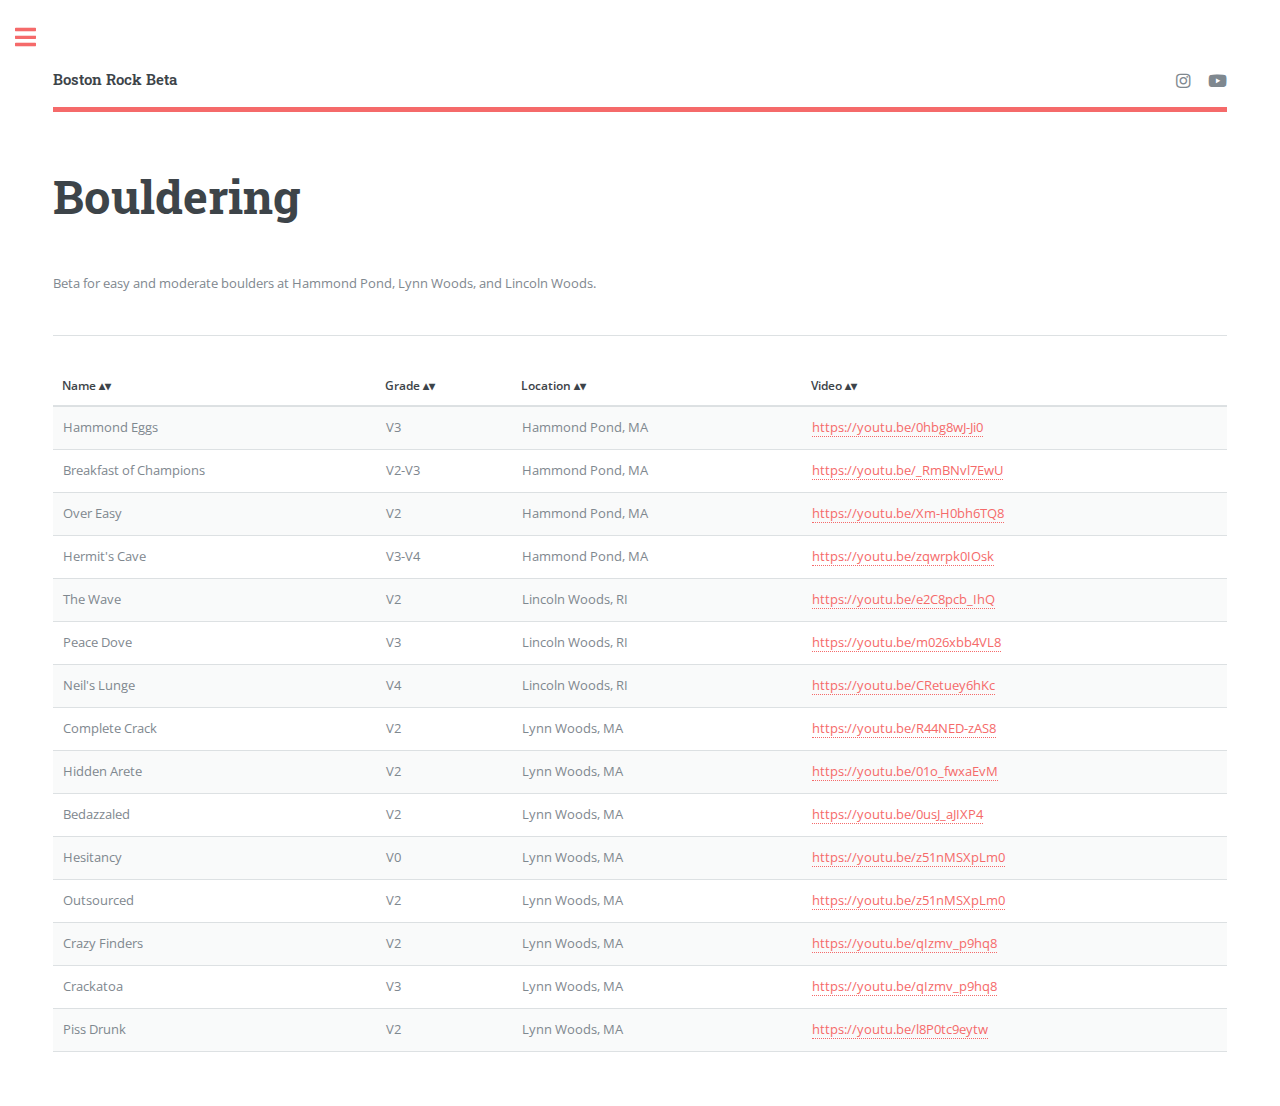
==== commit dc1fa0cd: "fix case for contact.html" ====
--- a/bouldering.html
+++ b/bouldering.html
@@ -6,6 +6,16 @@
 -->
 <html>
 	<head>
+		<!-- Global site tag (gtag.js) - Google Analytics -->
+		<script async src="https://www.googletagmanager.com/gtag/js?id=UA-187522137-1"></script>
+		<script>
+		  window.dataLayer = window.dataLayer || [];
+		  function gtag(){dataLayer.push(arguments);}
+		  gtag('js', new Date());
+
+		  gtag('config', 'UA-187522137-1');
+		</script>
+
 		<title>Bouldering</title>
 		<meta charset="utf-8" />
 		<meta name="viewport" content="width=device-width, initial-scale=1, user-scalable=no" />
@@ -24,8 +34,8 @@
 								<header id="header">
 									<a href="index.html" class="logo"><strong>Boston Rock Beta</strong></a>
 									<ul class="icons">
-										<li><a href="#" class="icon brands fa-facebook-f"><span class="label">Facebook</span></a></li>
 										<li><a href="https://instagram.com/jonwu9052" target="_blank" rel="noopener noreferrer" class="icon brands fa-instagram"><span class="label">Instagram</span></a></li>
+										<li><a href="https://www.youtube.com/channel/UCCd91GGXQxLGP2wMPUvg3vQ" target="_blank" rel="noopener noreferrer" class="icon brands fa-youtube"><span class="label">Instagram</span></a></li>
 									</ul>
 								</header>
 
@@ -160,31 +170,21 @@
 								</section>
 
 								<!-- Menu -->
-									<nav id="menu">
-										<header class="major">
-											<h2>Menu</h2>
-										</header>
-										<ul>
-											<li><a href="index.html">Homepage</a></li>
-											<li><a href="bouldering.html">Bouldering</a></li>
-											<li><a href="SportTrad.html">Sport and Trad Climbing</a></li>
-											<li><a href="Useful.html">Useful videos</a></li>
-											<li>
-												<span class="opener">TBD</span>
-												<ul>
-													<li><a href="#">February</a></li>
-													<li><a href="#">March</a></li>
-													<li><a href="#">April</a></li>
-													<li><a href="#">May</a></li>
-												</ul>
-											</li>
-										</ul>
-									</nav>
+								<nav id="menu">
+									<header class="major">
+										<h2>Menu</h2>
+									</header>
+									<ul>
+										<li><a href="index.html">Home</a></li>
+										<li><a href="Useful.html">Useful videos</a></li>
+										<li><a href="contact.html">Contact Us</a></li>
+									</ul>
+								</nav>
 
 							<!-- Footer -->
-								<footer id="footer">
-									<p class="copyright">&copy; Boston Rock Beta. All rights reserved.</p>
-								</footer>
+							<footer id="footer">
+								<p class="copyright">&copy; 2021 Boston Rock Beta. All rights reserved.</p>
+							</footer>
 
 						</div>
 					</div>
